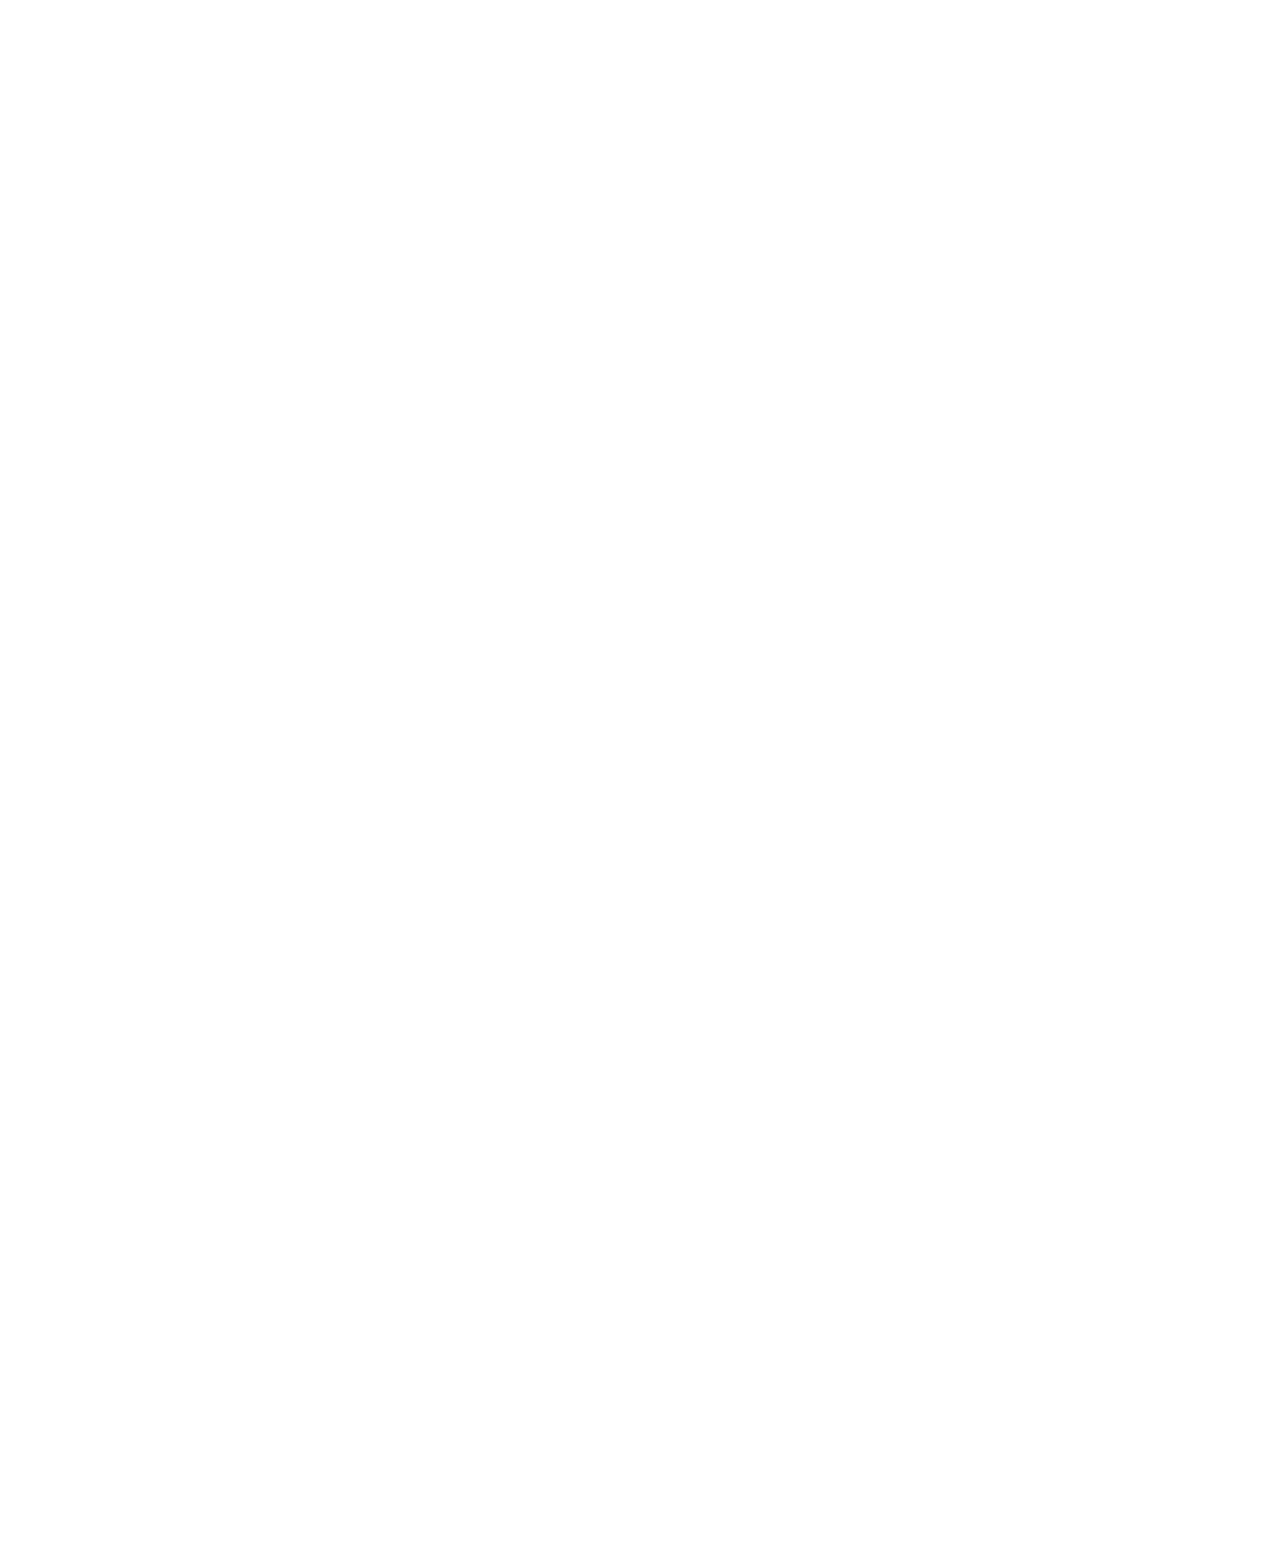
==== poi.html @ c2320f32 "尝试图发至web" ====
<!DOCTYPE html>
<html>

<head>
	<script type='text/javascript' src='https://eu-west-1a.online.tableau.com/javascripts/api/viz_v1.js'></script>
	
	<script type="text/javascript">
        function initViz() {
    var containerDiv = document.getElementById("vizContainer"),
    url = "https://eu-west-1a.online.tableau.com/t/zzx/views/2/2?iframeSizedToWindow=true&:embed=y&:showAppBanner=true&:display_count=no&:showVizHome=no#1";

    var viz = new tableau.Viz(containerDiv, url);
}
    </script>
	
</head>

<body onload="initViz();">
	<div class='tableauPlaceholder' style='width: 1000px; height: 827px;'>
		<object class='tableauViz' width='1000' height='827' style='display:none;'>
			<param name='filter' value=':original_view=yes'/>。
			<param name='host_url' value='https%3A%2F%2Feu-west-1a.online.tableau.com%2F' />
			<param name='embed_code_version' value='3' /> 
			<param name='site_root' value='&#47;t&#47;zzx' />
			<param name='name' value='2&#47;2' />
			<param name='tabs' value='no' />
			<param name='toolbar' value='yes' />
			<param name='device' value='phone' />
			<param name='showAppBanner' value='false' />
			<param name='filter' value='iframeSizedToWindow=true' />
		</object>
	</div>
    <div id="vizContainer" style="width:100%; height:700px;"></div>
</body>

</html>
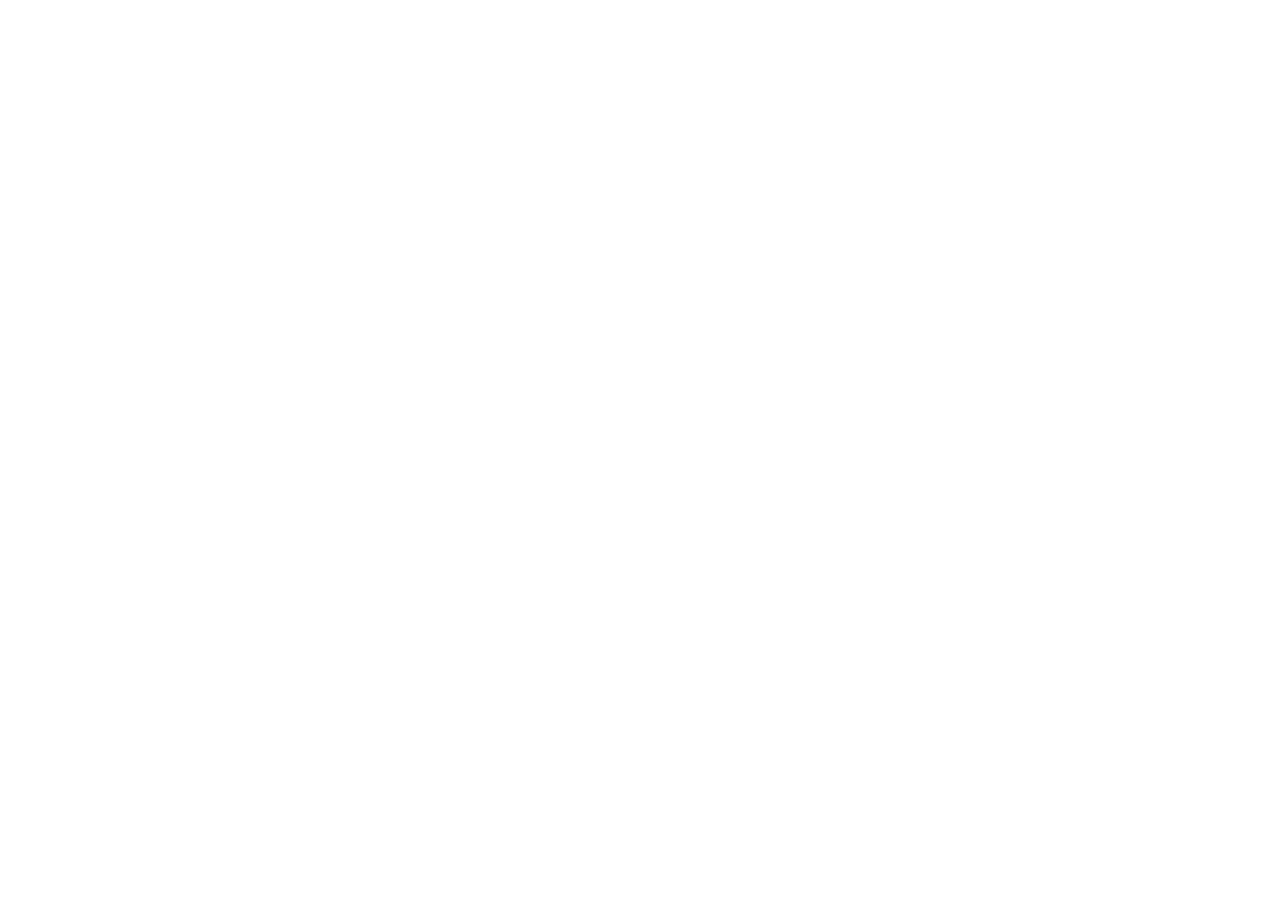
==== commit 57d62889: "更正链接" ====
--- a/poi.html
+++ b/poi.html
@@ -1,36 +1,40 @@
+
 <!DOCTYPE html>
 <html>
 
 <head>
-	<script type='text/javascript' src='https://eu-west-1a.online.tableau.com/javascripts/api/viz_v1.js'></script>
-	
-	<script type="text/javascript">
-        function initViz() {
-    var containerDiv = document.getElementById("vizContainer"),
-    url = "https://eu-west-1a.online.tableau.com/t/zzx/views/2/2?iframeSizedToWindow=true&:embed=y&:showAppBanner=true&:display_count=no&:showVizHome=no#1";
-
-    var viz = new tableau.Viz(containerDiv, url);
-}
-    </script>
+	<div class='tableauPlaceholder' id='viz1545899326556' style='position: relative'>
+		<noscript>
+			<a href='https://public.tableau.com/shared/KTR9BK3R3?:display_count=yes'>
+			<img alt=' ' src='https:&#47;&#47;public.tableau.com&#47;static&#47;images&#47;KT&#47;KTR9BK3R3&#47;1_rss.png' style='border: none' />
+			</a>
+		</noscript>
+		<object class='tableauViz'  style='display:none;'>
+			<param name='host_url' value='https%3A%2F%2Fpublic.tableau.com%2F' /> 
+			<param name='embed_code_version' value='3' /> 
+			<param name='path' value='shared&#47;KTR9BK3R3' /> 
+			<param name='toolbar' value='yes' />
+			<param name='static_image' value='https:&#47;&#47;public.tableau.com&#47;static&#47;images&#47;KT&#47;KTR9BK3R3&#47;1.png' /> <param name='animate_transition' value='yes' />
+			<param name='display_static_image' value='yes' />
+			<param name='display_spinner' value='yes' />
+			<param name='display_overlay' value='yes' />
+			<param name='display_count' value='yes' />
+		</object>
+	</div>                
+	<script type='text/javascript'>
+		var divElement = document.getElementById('viz1545899326556');  
+		var vizElement = divElement.getElementsByTagName('object')[0];  
+		vizElement.style.width='1000px';vizElement.style.height='827px';    
+		var scriptElement = document.createElement('script');     
+		scriptElement.src = 'https://public.tableau.com/javascripts/api/viz_v1.js';                    vizElement.parentNode.insertBefore(scriptElement, vizElement);    
+	</script>
 	
 </head>
 
 <body onload="initViz();">
-	<div class='tableauPlaceholder' style='width: 1000px; height: 827px;'>
-		<object class='tableauViz' width='1000' height='827' style='display:none;'>
-			<param name='filter' value=':original_view=yes'/>。
-			<param name='host_url' value='https%3A%2F%2Feu-west-1a.online.tableau.com%2F' />
-			<param name='embed_code_version' value='3' /> 
-			<param name='site_root' value='&#47;t&#47;zzx' />
-			<param name='name' value='2&#47;2' />
-			<param name='tabs' value='no' />
-			<param name='toolbar' value='yes' />
-			<param name='device' value='phone' />
-			<param name='showAppBanner' value='false' />
-			<param name='filter' value='iframeSizedToWindow=true' />
-		</object>
-	</div>
+	
     <div id="vizContainer" style="width:100%; height:700px;"></div>
 </body>
+	
 
 </html>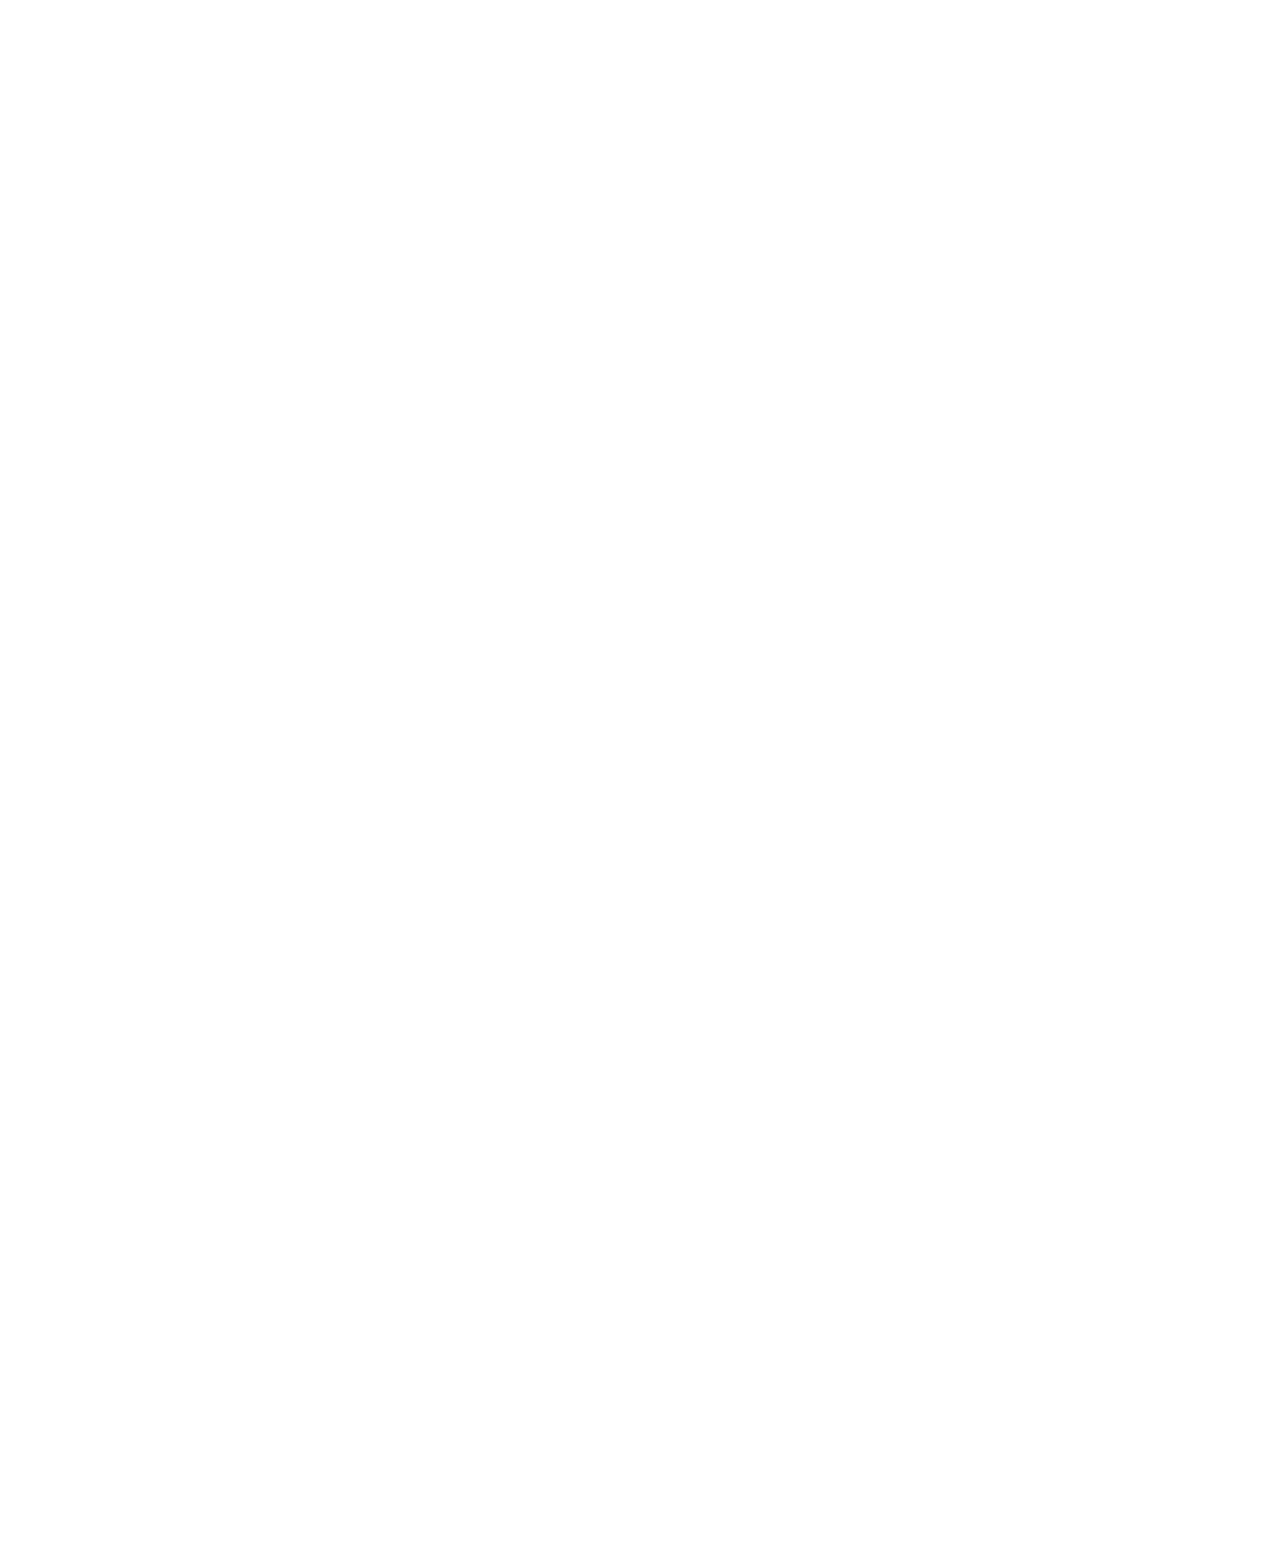
==== commit 17f75b6e: "删除文件README.md" ====
--- a/poi.html
+++ b/poi.html
@@ -1,40 +1,36 @@
-
 <!DOCTYPE html>
 <html>
 
 <head>
-	<div class='tableauPlaceholder' id='viz1545899326556' style='position: relative'>
-		<noscript>
-			<a href='https://public.tableau.com/shared/KTR9BK3R3?:display_count=yes'>
-			<img alt=' ' src='https:&#47;&#47;public.tableau.com&#47;static&#47;images&#47;KT&#47;KTR9BK3R3&#47;1_rss.png' style='border: none' />
-			</a>
-		</noscript>
-		<object class='tableauViz'  style='display:none;'>
-			<param name='host_url' value='https%3A%2F%2Fpublic.tableau.com%2F' /> 
-			<param name='embed_code_version' value='3' /> 
-			<param name='path' value='shared&#47;KTR9BK3R3' /> 
-			<param name='toolbar' value='yes' />
-			<param name='static_image' value='https:&#47;&#47;public.tableau.com&#47;static&#47;images&#47;KT&#47;KTR9BK3R3&#47;1.png' /> <param name='animate_transition' value='yes' />
-			<param name='display_static_image' value='yes' />
-			<param name='display_spinner' value='yes' />
-			<param name='display_overlay' value='yes' />
-			<param name='display_count' value='yes' />
-		</object>
-	</div>                
-	<script type='text/javascript'>
-		var divElement = document.getElementById('viz1545899326556');  
-		var vizElement = divElement.getElementsByTagName('object')[0];  
-		vizElement.style.width='1000px';vizElement.style.height='827px';    
-		var scriptElement = document.createElement('script');     
-		scriptElement.src = 'https://public.tableau.com/javascripts/api/viz_v1.js';                    vizElement.parentNode.insertBefore(scriptElement, vizElement);    
-	</script>
+	<script type='text/javascript' src='https://eu-west-1a.online.tableau.com/javascripts/api/viz_v1.js'></script>
+	
+	<script type="text/javascript">
+        function initViz() {
+    var containerDiv = document.getElementById("vizContainer"),
+    url = "https://eu-west-1a.online.tableau.com/t/zzx/views/2/2?iframeSizedToWindow=true&:embed=y&:showAppBanner=true&:display_count=no&:showVizHome=no#1";
+
+    var viz = new tableau.Viz(containerDiv, url);
+}
+    </script>
 	
 </head>
 
 <body onload="initViz();">
-	
+	<div class='tableauPlaceholder' style='width: 1000px; height: 827px;'>
+		<object class='tableauViz' width='1000' height='827' style='display:none;'>
+			<param name='filter' value=':original_view=yes'/>。
+			<param name='host_url' value='https%3A%2F%2Feu-west-1a.online.tableau.com%2F' />
+			<param name='embed_code_version' value='3' /> 
+			<param name='site_root' value='&#47;t&#47;zzx' />
+			<param name='name' value='2&#47;2' />
+			<param name='tabs' value='no' />
+			<param name='toolbar' value='yes' />
+			<param name='device' value='phone' />
+			<param name='showAppBanner' value='false' />
+			<param name='filter' value='iframeSizedToWindow=true' />
+		</object>
+	</div>
     <div id="vizContainer" style="width:100%; height:700px;"></div>
 </body>
-	
 
 </html>